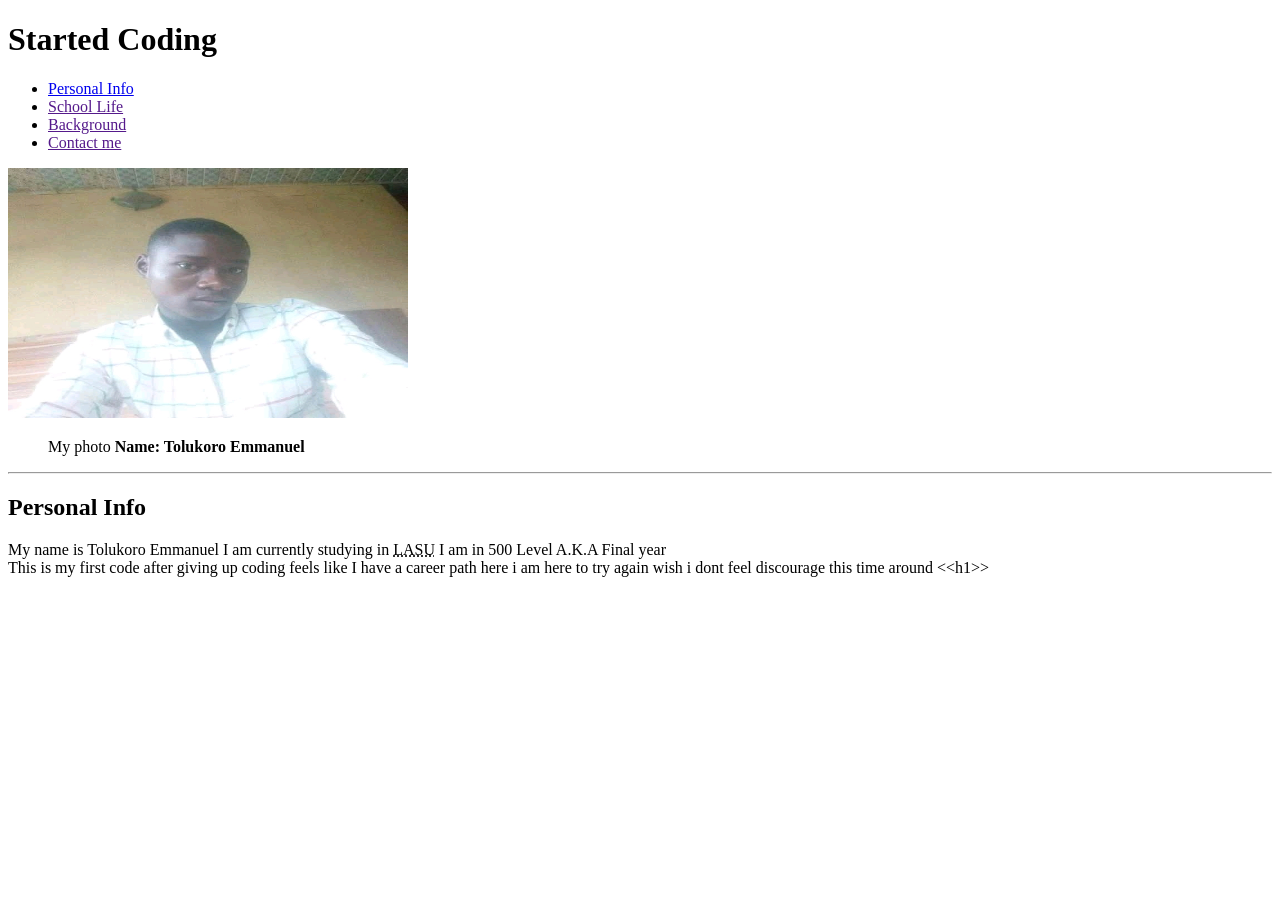
==== index.html @ da10cd67 "initial commit: Hello World" ====
<!DOCTYPE html>
<html lang="en">
<head>
    <meta charset="UTF-8">
    <meta name="viewport" content="width=device-width, initial-scale=1.0">
    <title>My Website</title>
</head>
<body>
    <header>
        <h1> Started Coding</h1>
        <Nav>
            <ul>
                <li> <a href="#personal-Info" > Personal Info</a> </li> 
                <li> <a href="" > School Life  </a></li>
                <li><a href="" > Background </a></li> 
                <li><a href="" > Contact me </a></li>
            </ul>
        </Nav>
    </header>
    <main>
        <img src="my.jpg" alt="My picture" width="400" height="250">
        <figure>
            <figcaption>
                My photo 
                <b>Name: Tolukoro Emmanuel</b>
            </figcaption>
        </figure>
        <hr>
        <section id="personaI-info">
            <h2>Personal Info</h2>
            My name is Tolukoro Emmanuel I am currently studying in <abbr title="Lagos State University">
            LASU</abbr>
            I am in 500 Level A.K.A 
            Final year  <br>

            This is my first code after giving up coding feels like I have a career path here
            i am here  to try again wish i dont feel discourage this time around
            
            &lt;&lt;h1&gt;&gt;
        </section>
    </main>
    
</body>
</html>
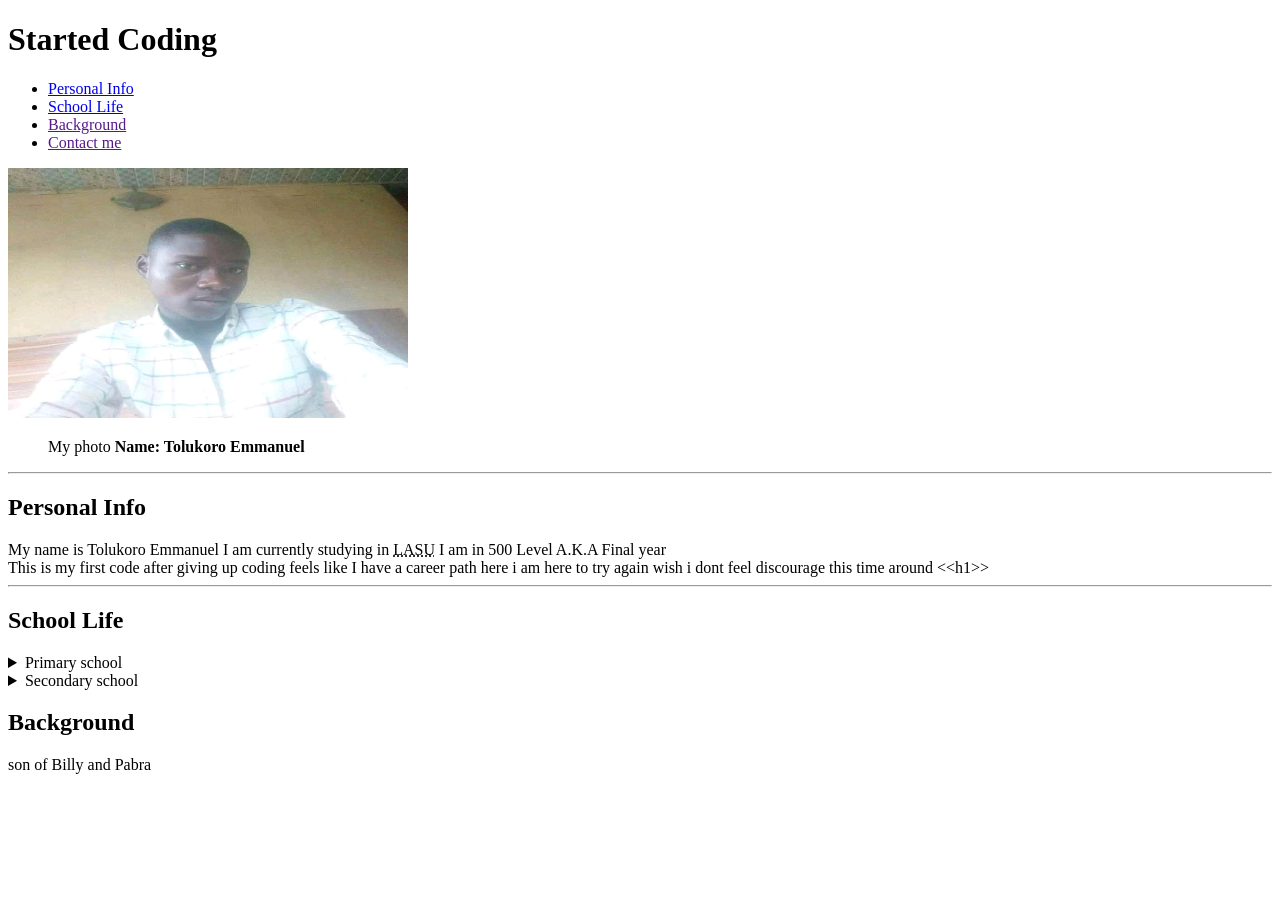
==== commit aaabc5a2: "Changed project" ====
--- a/index.html
+++ b/index.html
@@ -11,7 +11,7 @@
         <Nav>
             <ul>
                 <li> <a href="#personal-Info" > Personal Info</a> </li> 
-                <li> <a href="" > School Life  </a></li>
+                <li> <a href="#school-life" > School Life  </a></li>
                 <li><a href="" > Background </a></li> 
                 <li><a href="" > Contact me </a></li>
             </ul>
@@ -38,6 +38,44 @@
             
             &lt;&lt;h1&gt;&gt;
         </section>
+        <hr>
+        <section id="school-life">
+            <h2> School Life</h2>
+            <aside>
+                <details>
+                    <summary>
+                        Primary school
+                    </summary>
+                    <p>I want to two(2) primary schools which are 
+                        <Ol> <li>Ela Primary school  <address> &copy; Ofougbene Communuty, Burutu
+                                 Local Government Area, Delta State.</address>
+                             </li>
+                             <li> Uwhie Ladies Primary school <address> &copy;Jakpa Road, Warri, Delta state 
+                                  </address>
+                            </li>
+                       </Ol>
+                    </p>
+                </details>
+            </aside>
+            <aside>
+                <details>
+                    <summary>Secondary school</summary>
+                    <p>I want to only one Secondary School which is <abbr title="United College of Commerce">UCC</abbr></p>
+
+                </details>
+            </aside>
+        </section>
+        <section>
+            <h2>Background</h2>
+            <p>
+                son of Billy and Pabra 
+            </p>
+            <table>
+                <tr>
+                    <th> </th>
+                </tr>
+            </table>
+        </section>
     </main>
     
 </body>
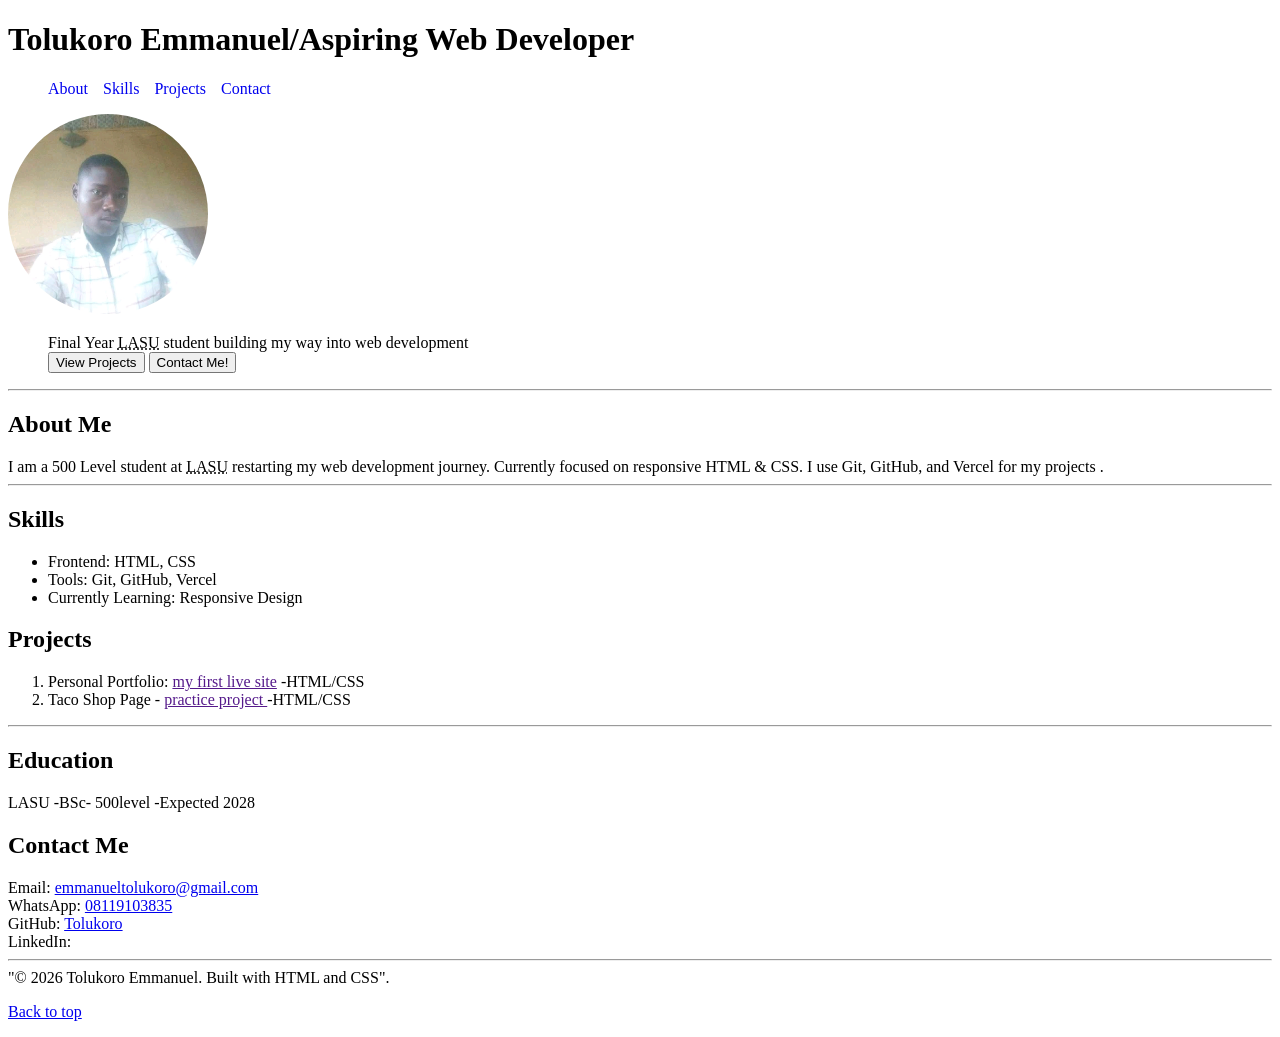
==== commit 8c47506a: "final clean portfolio - about and skills fixed" ====
--- a/index.html
+++ b/index.html
@@ -3,80 +3,80 @@
 <head>
     <meta charset="UTF-8">
     <meta name="viewport" content="width=device-width, initial-scale=1.0">
-    <title>My Website</title>
+    <title>My Personal Portfolio</title>
+    <link rel="stylesheet" href="style.css">
 </head>
 <body>
-    <header>
-        <h1> Started Coding</h1>
+    <header class="nav">
+        <h1> Tolukoro Emmanuel/Aspiring Web Developer</h1>
         <Nav>
             <ul>
-                <li> <a href="#personal-Info" > Personal Info</a> </li> 
-                <li> <a href="#school-life" > School Life  </a></li>
-                <li><a href="" > Background </a></li> 
-                <li><a href="" > Contact me </a></li>
+                <li> <a href="#About" > About</a> </li> 
+                <li> <a href="#Skills" > Skills </a></li>
+                <li><a href="#Projects" > Projects</a></li> 
+                <li><a href="#Contact" > Contact </a></li>
             </ul>
         </Nav>
     </header>
-    <main>
+    <main class="Hero">
         <img src="my.jpg" alt="My picture" width="400" height="250">
         <figure>
             <figcaption>
-                My photo 
-                <b>Name: Tolukoro Emmanuel</b>
+                Final Year <abbr title="Lagos State University">LASU</abbr> student building my way 
+                into web development
             </figcaption>
+            <button>View Projects</button>
+            <button>Contact Me!</button>
         </figure>
         <hr>
-        <section id="personaI-info">
-            <h2>Personal Info</h2>
-            My name is Tolukoro Emmanuel I am currently studying in <abbr title="Lagos State University">
-            LASU</abbr>
-            I am in 500 Level A.K.A 
-            Final year  <br>
+        <section id="About">
+            <h2>About Me</h2>
 
-            This is my first code after giving up coding feels like I have a career path here
-            i am here  to try again wish i dont feel discourage this time around
-            
-            &lt;&lt;h1&gt;&gt;
+            I am a 500 Level student at <abbr title="Lagos State University">LASU</abbr>
+            restarting my web development journey. Currently focused on responsive HTML & CSS.
+            I use Git, GitHub, and Vercel for my projects .
+        </section>
+
+        <hr>
+        
+        <section id="Skills">
+            <h2>Skills</h2>
+            <ul>
+                <li>Frontend: HTML, CSS</li>
+                <li>Tools: Git, GitHub, Vercel</li>
+                <li>Currently Learning: Responsive Design</li>
+            </ul>
+        </section>
+        <section id="Projects">
+            <h2>Projects</h2>
+            <ol>
+                <li>Personal Portfolio: <a href="">my first live site</a> -HTML/CSS</li>
+                <li>Taco Shop Page - <a href="">practice project </a>-HTML/CSS</li>
+            </ol>
         </section>
         <hr>
-        <section id="school-life">
-            <h2> School Life</h2>
-            <aside>
-                <details>
-                    <summary>
-                        Primary school
-                    </summary>
-                    <p>I want to two(2) primary schools which are 
-                        <Ol> <li>Ela Primary school  <address> &copy; Ofougbene Communuty, Burutu
-                                 Local Government Area, Delta State.</address>
-                             </li>
-                             <li> Uwhie Ladies Primary school <address> &copy;Jakpa Road, Warri, Delta state 
-                                  </address>
-                            </li>
-                       </Ol>
-                    </p>
-                </details>
-            </aside>
-            <aside>
-                <details>
-                    <summary>Secondary school</summary>
-                    <p>I want to only one Secondary School which is <abbr title="United College of Commerce">UCC</abbr></p>
+        <section id="Education">
+            <h2> Education</h2>
+            LASU -BSc- 500level -Expected 2028
+        </section>
 
-                </details>
-            </aside>
+        <section id="Contact">
+            <h2>Contact Me</h2>
+            Email: <a href="mailto:emmanueltolukoro@gmail.com">emmanueltolukoro@gmail.com</a>  <br>
+            WhatsApp: <a href="https://wa.me/2348119103835">08119103835</a>  <br>
+            GitHub: <a href="https://github.com/Tolukoro">Tolukoro</a> <br>
+            LinkedIn:  <br>
         </section>
-        <section>
-            <h2>Background</h2>
-            <p>
-                son of Billy and Pabra 
-            </p>
-            <table>
-                <tr>
-                    <th> </th>
-                </tr>
-            </table>
+        </main>
+        <hr>
+        <footer>
+            <section id="footer">
+            "&copy; 2026 Tolukoro Emmanuel. Built with HTML and CSS".
         </section>
-    </main>
+        <p>
+            <a href="#">Back to top</a>
+        </p>
+        </footer>
     
 </body>
 </html>
--- a/style.css
+++ b/style.css
@@ -0,0 +1,15 @@
+.nav ul{
+    list-style-type: none;
+    display: flex;
+    gap: 15px;
+}
+.nav a{
+    text-decoration: none;
+}
+
+img{
+    width: 200px;
+    height: 200px;
+    border-radius: 50%;
+    object-fit: cover;
+}
